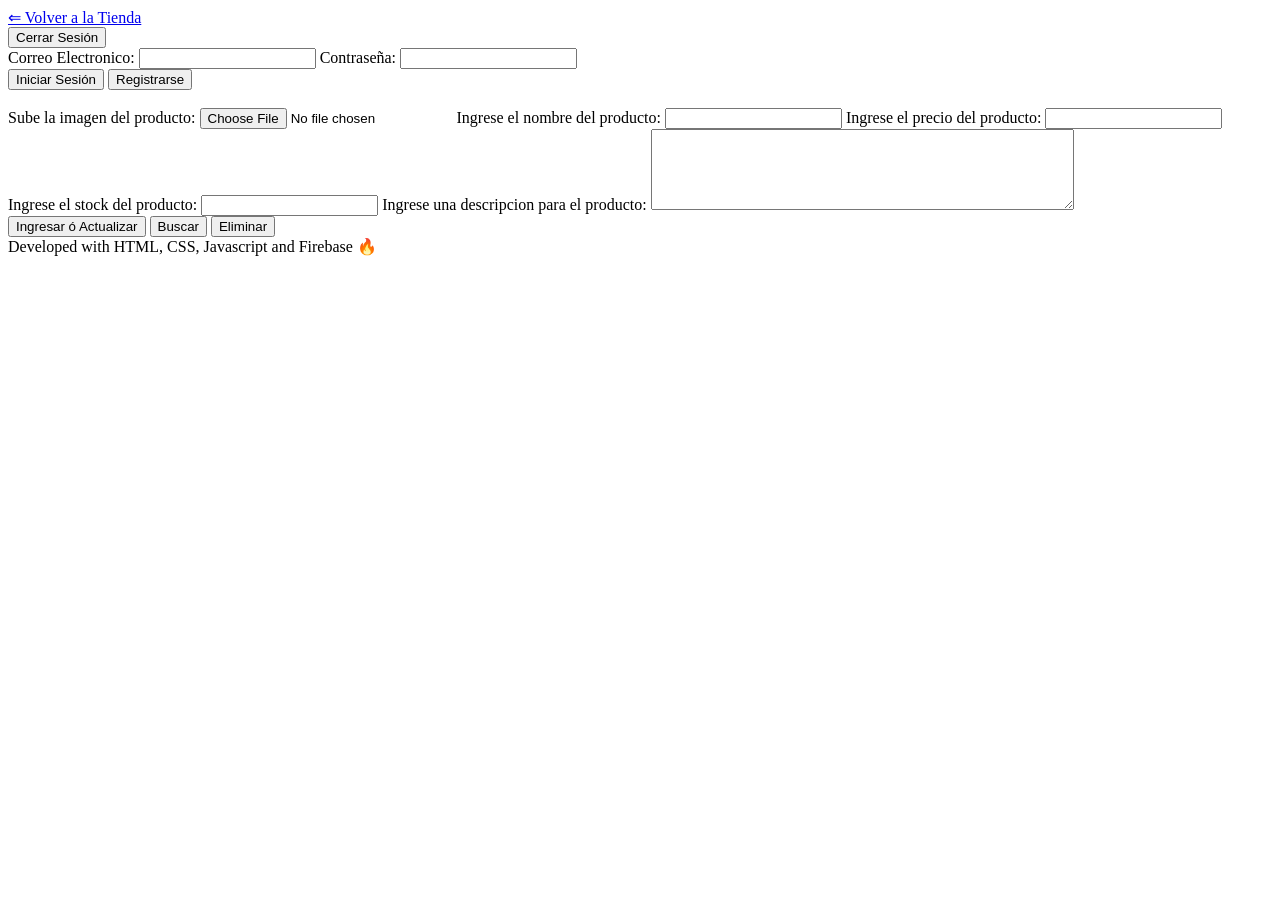
==== InventoryManager.html @ 4715be53 "Fix critical security issues and improve input validation Co-authored-by: JeczzuDev <59320374+Jeczzu" ====
<!DOCTYPE html>
<html lang="es">

<head>
    <meta charset="UTF-8">
    <meta http-equiv="X-UA-Compatible" content="IE=edge">
    <meta name="viewport" content="width=device-width, initial-scale=1.0">
    <meta http-equiv="Content-Security-Policy" content="default-src 'self'; script-src 'self' https://www.gstatic.com; style-src 'self' 'unsafe-inline' https://fonts.googleapis.com; font-src https://fonts.gstatic.com; img-src 'self' data: https:; connect-src 'self' https://*.firebaseio.com https://*.googleapis.com https://firebasestorage.googleapis.com;">

    <style>
        @import url('https://fonts.googleapis.com/css2?family=Source+Sans+Pro:wght@200;400;700&display=swap');
    </style>

    <link href="Recursos/css/Styles.css" rel="stylesheet" type="text/css" />
    <link href="Recursos/css/InventoryManagerStyles.css" rel="stylesheet" type="text/css" />

    <script src="Recursos/js/Firebase.js" type="module"></script>
    <script src="Recursos/js/Authentication.js" type="module"></script>
    <script src="Recursos/js/InventoryManager.js" type="module"></script>

    <title>MTO - Manage Inventory</title>
    <link rel="icon" href="Recursos/imagenes/icono-mto.ico" type="image/x-icon" />
</head>

<body>
    <a class="float-button" href="index.html"> &lArr; Volver a la Tienda</a>

    <section id="user-bar" class="user-bar">
        <label id="user-label" for="sign-out" class="label"></label>
        <button id="sign-out-button" type="button">Cerrar Sesión</button>
    </section>

    <form id="auth-form" class="auth-form">
        <div id="auth-info" class="info"></div>

        <label for="input-email" class="label-input-email label">
            Correo Electronico:
            <input id="input-email" class="input-email input" type="text">
        </label>

        <label for="input-password" class="label-input-password label">
            Contraseña:
            <input id="input-password" class="input-password input" type="password">
        </label>

        <section id="auth-buttons-section" class="buttons-section">
            <button id="sign-in-button" type="button">Iniciar Sesión</button>
            <button id="sign-up-button" type="button">Registrarse</button>
        </section>

        <div id="auth-form-loader" class="loader">
            <div></div>
            <div></div>
            <div></div>
            <div></div>
        </div>
    </form>

    <form id="product-form" class="product-form">
        <div id="product-form-loader" class="loader">
            <div></div>
            <div></div>
            <div></div>
            <div></div>
        </div>

        <img id="product-image" class="product-image" src="" alt="" />
        <div id="product-info" class="info"></div>

        <label for="input-image" class="label-input-image label">
            Sube la imagen del producto:
            <input id="input-image" class="input-image" type="file">
        </label>

        <label for="input-name" class="label-input-name label">
            Ingrese el nombre del producto:
            <input id="input-name" class="input-name input" type="text">
        </label>

        <label for="input-price" class="label-input-price label">
            Ingrese el precio del producto:
            <input id="input-price" class="input-price input" type="number" min="0" step="0.01">
        </label>

        <label for="input-stock" class="label-input-stock label">
            Ingrese el stock del producto:
            <input id="input-stock" class="input-stock input" type="number" min="0" step="1">
        </label>

        <label for="input-description" class="label-input-description label">
            Ingrese una descripcion para el producto:
            <textarea id="input-description" class="input-description input" name="input-description" rows="5"
                cols="50"></textarea>
        </label>

        <section id="products-buttons-section" class="buttons-section">
            <button id="set-button" type="button">Ingresar ó Actualizar</button>
            <button id="get-button" type="button">Buscar</button>
            <button id="remove-button" type="button">Eliminar</button>
        </section>
    </form>

    <footer>
        Developed with HTML, CSS, Javascript and Firebase 🔥
    </footer>
</body>

</html>
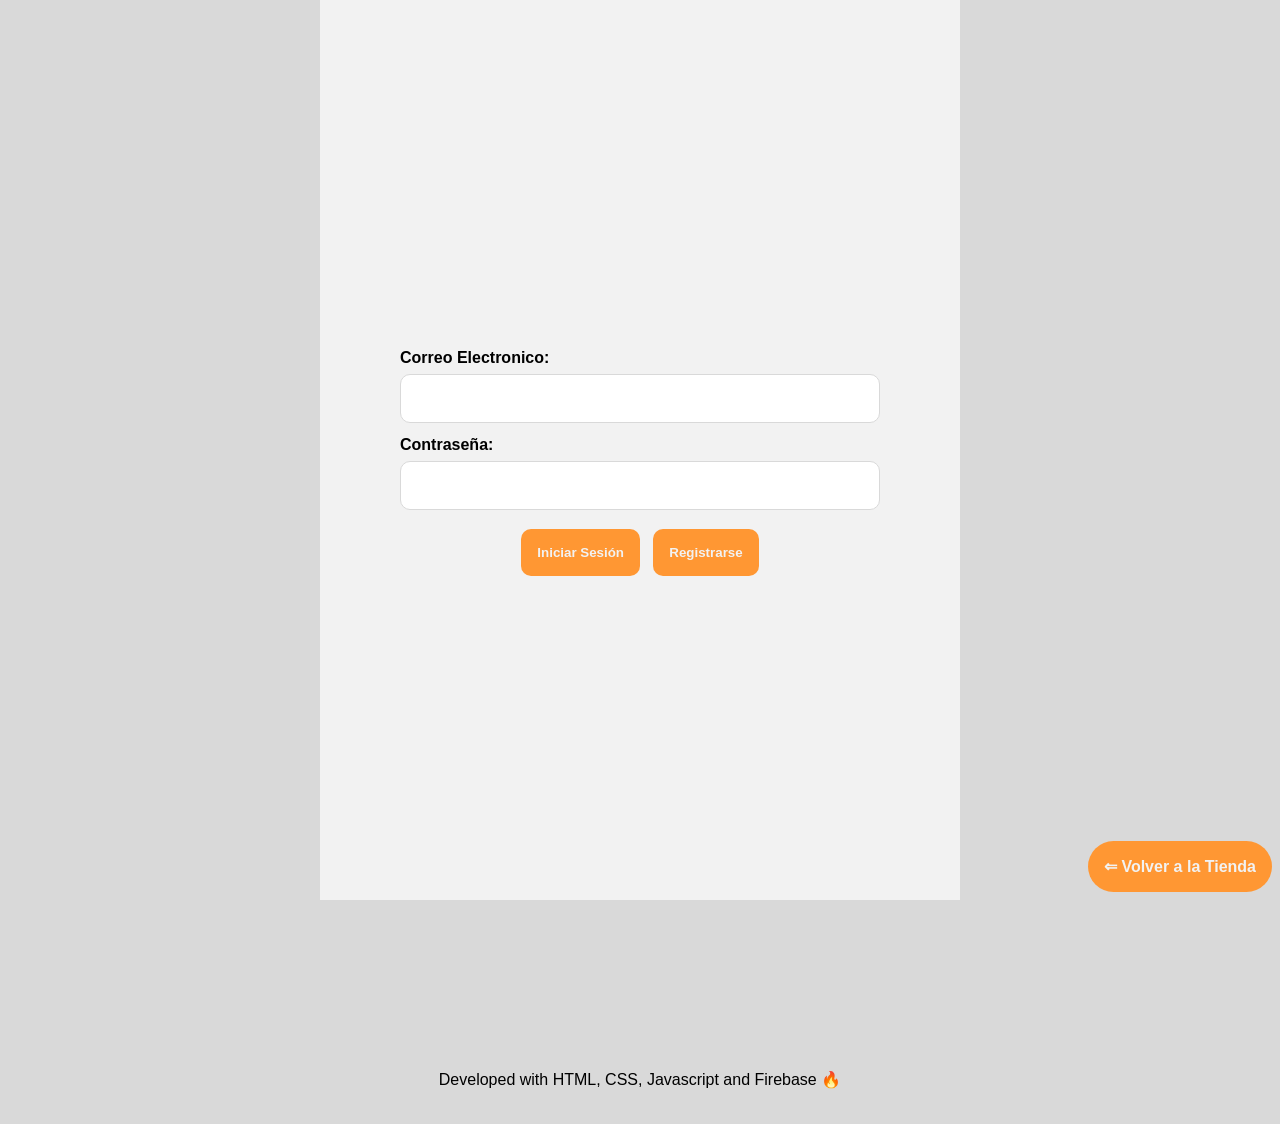
==== commit 6d2a07bc: "Fix remaining code review issues and strengthen CSP Co-authored-by: JeczzuDev <59320374+JeczzuDev@us" ====
--- a/InventoryManager.html
+++ b/InventoryManager.html
@@ -5,11 +5,7 @@
     <meta charset="UTF-8">
     <meta http-equiv="X-UA-Compatible" content="IE=edge">
     <meta name="viewport" content="width=device-width, initial-scale=1.0">
-    <meta http-equiv="Content-Security-Policy" content="default-src 'self'; script-src 'self' https://www.gstatic.com; style-src 'self' 'unsafe-inline' https://fonts.googleapis.com; font-src https://fonts.gstatic.com; img-src 'self' data: https:; connect-src 'self' https://*.firebaseio.com https://*.googleapis.com https://firebasestorage.googleapis.com;">
-
-    <style>
-        @import url('https://fonts.googleapis.com/css2?family=Source+Sans+Pro:wght@200;400;700&display=swap');
-    </style>
+    <meta http-equiv="Content-Security-Policy" content="default-src 'self'; script-src 'self' https://www.gstatic.com; style-src 'self' https://fonts.googleapis.com; font-src https://fonts.gstatic.com; img-src 'self' data: https:; connect-src 'self' https://*.firebaseio.com https://*.googleapis.com https://firebasestorage.googleapis.com;">
 
     <link href="Recursos/css/Styles.css" rel="stylesheet" type="text/css" />
     <link href="Recursos/css/InventoryManagerStyles.css" rel="stylesheet" type="text/css" />
--- a/Recursos/css/Styles.css
+++ b/Recursos/css/Styles.css
@@ -0,0 +1,323 @@
+@import url('https://fonts.googleapis.com/css2?family=Source+Sans+Pro:wght@200;400;700&display=swap');
+
+:root {
+    --main-color: #F4AE62;
+    --second-color: #FF9733;
+    --main-white: #F2F2F2;
+    --second-white: #d9d9d9;
+    --green: #7AB274;
+    --red: #d45353;
+}
+
+* {
+    box-sizing: border-box;
+    margin: 0;
+    padding: 0;
+    font-family: 'Source Sans Pro', sans-serif;
+}
+
+html {
+    position: relative;
+    min-height: 100%;
+}
+
+body {
+    margin-bottom: 2em;
+    overflow-x: hidden;
+    overflow-y: scroll;
+    background-color: var(--main-white);
+}
+
+main {
+    display: flex;
+    flex-direction: column;
+    justify-content: center;
+    align-items: center;
+    margin: auto;
+    margin-bottom: 5em;
+    padding-bottom: 5%;
+    width: auto;
+}
+
+h1 {
+    transition: all 0.5s ease;
+    display: block;
+    text-align: center;
+    font-weight: bolder;
+    font-size: 10vw;
+    width: 100%;
+    padding: .25rem;
+    background-color: var(--main-color);
+    color: var(--main-white);
+    cursor: pointer;
+    -moz-user-select: none;
+    -webkit-user-select: none;
+    -ms-user-select: none;
+    user-select: none;
+}
+
+h1:hover {
+    transition: all 0.5s ease;
+    font-weight: lighter;
+}
+
+h2 {
+    text-align: center;
+    font-weight: light;
+    font-size: 8vw;
+    color: var(--main-white);
+    -moz-user-select: none;
+    -webkit-user-select: none;
+    -ms-user-select: none;
+    user-select: none;
+}
+
+.info {
+    text-align: center;
+    font-weight: 700;
+    font-size: 7vw;
+    margin: 0 auto 1em;
+    color: var(--main-color);
+}
+
+.message {
+    display: block;
+    text-align: center;
+    font-size: 8vw;
+    font-weight: bold;
+    color: var(--second-white);
+}
+
+
+.float-button {
+    transition: all 0.25s ease;
+    position: fixed;
+    bottom: 0;
+    right: 0;
+    color: var(--main-white);
+    font-weight: 700;
+    text-decoration: none;
+    background-color: var(--second-color);
+    border: 2px var(--main-color) solid;
+    margin: .5em;
+    padding: 1rem;
+    border: none;
+    border-radius: 30px;
+    z-index: 1;
+    user-select: none;
+}
+
+.float-button:hover {
+    transition: all 0.25s ease;
+    background-color: var(--main-color);
+    border: 2px var(--main-white) solid;
+}
+
+.float-button:active {
+    transition: all 0.25s ease;
+    transform: scale(0.9);
+    border-radius: 30px;
+}
+
+button {
+    transition: all 0.25s ease;
+    color: var(--main-white);
+    font-weight: 700;
+    background-color: var(--second-color);
+    margin: .5em;
+    padding: 1rem;
+    border: none;
+    border-radius: 10px;
+}
+
+button:hover {
+    transition: all 0.25s ease;
+    transform: scale(1.1);
+}
+
+button:active {
+    transition: all 0.25s ease;
+    transform: scale(0.9);
+}
+
+.loader {
+    display: none;
+    justify-content: center;
+    align-items: center;
+    position: relative;
+    margin: auto;
+    width: 80px;
+    height: 80px;
+}
+
+.loader div {
+    box-sizing: border-box;
+    display: block;
+    position: absolute;
+    width: 64px;
+    height: 64px;
+    margin: 8px;
+    border: 8px solid var(--main-color);
+    border-radius: 50%;
+    animation: loader-animation 1.2s cubic-bezier(0.5, 0, 0.5, 1) infinite;
+    border-color: var(--main-color) transparent transparent transparent;
+}
+
+.loader div:nth-child(1) {
+    animation-delay: -0.45s;
+}
+
+.loader div:nth-child(2) {
+    animation-delay: -0.3s;
+}
+
+.loader div:nth-child(3) {
+    animation-delay: -0.15s;
+}
+
+.order-by-label {
+    display: flex;
+    justify-content: center;
+    align-items: center;
+    margin: 0 50%;
+    width: auto;
+    user-select: none;
+}
+
+.order-by-label div {
+    position: relative;
+    display: flex;
+    flex-direction: row;
+    justify-content: center;
+    align-items: center;
+    width: fit-content;
+}
+
+.select-arrow {
+    position: absolute;
+    top: 55%;
+    right: 1em;
+    width: 0;
+    height: 0;
+    border-top: 12px solid var(--main-white);
+    border-left: 8px solid transparent;
+    border-right: 8px solid transparent;
+    border-radius: 5px;
+    border-bottom-right-radius: 5px;
+    pointer-events: none;
+    user-select: none;
+    transition: all 150ms ease;
+}
+
+select {
+    -webkit-appearance: none;
+    margin: 1em 0 0;
+    padding: 1rem;
+    padding-right: 3rem;
+    width: fit-content;
+    border: 1px solid var(--main-white);
+    border-radius: 10px;
+    color: var(--main-white);
+    background: var(--main-color);
+    cursor: pointer;
+    font-size: 16px;
+    font-weight: bold;
+    transition: all 150ms ease;
+}
+
+select:hover {
+    transform: scale(1.025);
+}
+
+select:active {
+    transform: scale(0.98);
+}
+
+select:hover+.select-arrow {
+    transform: scale(1.25);
+}
+
+select:active+.select-arrow {
+    transform: scale(0.9);
+}
+
+select:required:invalid {
+    color: var(--main-white);
+}
+
+select option {
+    color: var(--main-white);
+    font-weight: bold;
+}
+
+select option[value=""][disabled] {
+    display: none;
+}
+
+select:focus {
+    outline: none;
+    border-color: var(--main-color);
+}
+
+footer {
+    position: absolute;
+    bottom: 0;
+    display: flex;
+    justify-content: center;
+    align-items: center;
+    text-align: center;
+    height: 10vh;
+    width: 100%;
+    background-color: var(--second-white);
+}
+
+@keyframes loader-animation {
+    0% {
+        transform: rotate(0deg);
+    }
+
+    100% {
+        transform: rotate(360deg);
+    }
+}
+
+@media (min-width: 420px) {
+    h1 {
+        font-size: 8vw;
+        padding: .5rem;
+    }
+
+    .info {
+        font-size: 5vw;
+    }
+}
+
+@media (min-width: 720px) {
+    .info {
+        font-size: 3vw;
+    }
+
+    .message {
+        font-size: 6vw;
+    }
+}
+
+@media (min-width: 1020px) {
+    h1 {
+        font-size: 3vw;
+    }
+
+    .info {
+        font-size: 2.5vw;
+    }
+
+    .message {
+        font-size: 4vw;
+    }
+}
+
+@media (min-width: 1320px) {
+    .info {
+        font-size: 1.5vw;
+    }
+}
--- a/Recursos/css/InventoryManagerStyles.css
+++ b/Recursos/css/InventoryManagerStyles.css
@@ -0,0 +1,144 @@
+@import url('https://fonts.googleapis.com/css2?family=Source+Sans+Pro:wght@200;400;700&display=swap');
+
+body {
+    background-color: var(--second-white);
+    overflow-x: hidden;
+    overflow-y: scroll;
+    padding-bottom: 15%;
+}
+
+label {
+    text-align: start;
+    font-weight: bolder;
+    color: black;
+}
+
+.user-bar {
+    position: sticky;
+    top: 0;
+    display: none;
+    flex-direction: row;
+    flex-wrap: wrap;
+    justify-content: space-evenly;
+    align-items: center;
+    width: 100vw;
+    padding: .25rem 5vw;
+    background-color: var(--second-white);
+}
+
+.user-bar .label {
+    width: fit-content;
+}
+
+.auth-form {
+    display: flex;
+    flex-direction: column;
+    justify-content: center;
+    align-items: center;
+    padding: .5rem 0;
+    height: 100vh;
+    background-color: var(--main-white);
+}
+
+.product-form {
+    display: none;
+    flex-direction: column;
+    justify-content: space-evenly;
+    align-items: center;
+    padding: .5rem 0;
+    height: fit-content;
+    background-color: var(--main-white);
+}
+
+.product-image {
+    transition: all 0.5s ease;
+    border-radius: 10px;
+    margin: 1em;
+    width: 30vh;
+    height: 30vh;
+    aspect-ratio: 1 / 1;
+    background-color: var(--second-white);
+}
+
+.input-image {
+    transition: all 0.25s ease;
+    margin: .5em auto 1em;
+    padding: .5rem 1rem;
+    width: 100%;
+    color: var(--main-white);
+    background-color: var(--main-color);
+    border-radius: 10px;
+}
+
+.input-image::-webkit-file-upload-button {
+    transition: all 0.25s ease;
+    color: var(--main-white);
+    font-weight: 700;
+    background-color: var(--second-color);
+    margin: .5em;
+    padding: 1rem;
+    border: none;
+    border-radius: 10px;
+}
+
+.input-image::-webkit-file-upload-button:hover {
+    transition: all 0.25s ease;
+    color: var(--second-white);
+    transform: scale(1.1);
+}
+
+.input-image::-webkit-file-upload-button:active {
+    transition: all 0.25s ease;
+    color: var(--main-white);;
+    transform: scale(0.9);
+}
+
+.label {
+    display: flex;
+    flex-direction: column;
+    width: 95%;
+}
+
+.input {
+    width: 100%;
+    margin: .5em auto 1em;
+    padding: 1rem;
+    color: black;
+    font-weight: 400;
+    border: 1px var(--second-white) solid;
+    border-radius: 10px;
+    resize: vertical;
+}
+
+.buttons-section {
+    display: flex;
+    flex-direction: row;
+}
+
+@media (min-width: 620px) {
+    .user-bar {
+        padding: .25rem 18vw;
+    }
+
+    .auth-form, .product-form {
+        margin: 0 15%;
+    }
+
+    .label {
+        width: 85%;
+    }
+}
+
+@media (min-width: 1020px) {
+    .user-bar {
+        padding: .25rem 25vw;
+    }
+
+    .auth-form, .product-form {
+        margin: 0 25%;
+    }
+
+    .label {
+        width: 75%;
+    }
+}
